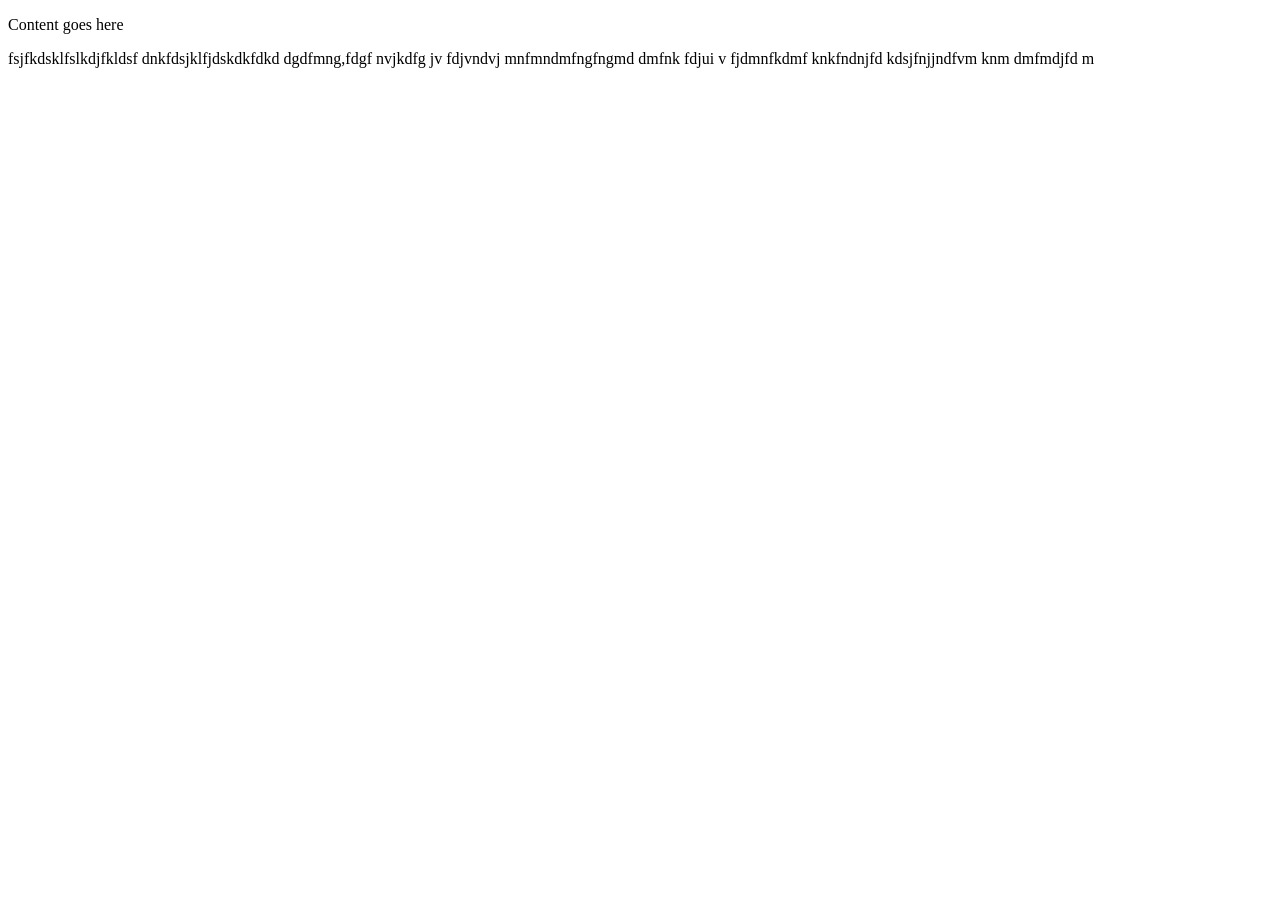
==== index.html @ 365b7fa0 "update" ====
<!DOCTYPE html>
<html lang="en">

<head>
    <meta charset="UTF-8">
    <title>CSS</title>
    <link rel="stylesheet" href="css.style/style.css">
</head>

<div>

    <div>
        <p>Content goes here</p>
    </div>

    <div class="m">fsjfkdsklfslkdjfkldsf dnkfdsjklfjdskdkfdkd dgdfmng,fdgf nvjkdfg jv fdjvndvj mnfmndmfngfngmd dmfnk
        fdjui v
        fjdmnfkdmf knkfndnjfd kdsjfnjjndfvm knm dmfmdjfd m
    </div>





    </body>

</html>
---- css.style/style.css ----
selector {
    property: value;
    propertytwo: value;

}



#test-name {
    color: green;
}

/* div { */
/* /* background-color: blue;
     background-color: rgb(0 0 0/100%); Alpha Channel */
/* background-image: url("https://dynamic-media-cdn.tripadvisor.com/media/photo-o/28/66/93/04/caption.jpg?w=800&h=800&s=1");
    background-repeat: no-repeat; */


/* background-attachment: fixed; */
/* background-position: 10% 0%; */
/* background-size: cover; */
/* background-color: rgb(202, 171, 171); */
/* padding:50px; */
/* padding: 10px;
    width: 300px;
    border: 10px solid rgb(255, 0, 0);
    outline: 10px solid rgb(52, 9, 151); */
/* margin: auto; */
/* border-width: 10px;
    border-style: solid;
    border-color: rgb(255, 0, 0); */
/* border: 4px solid rgb(255, 0, 0); */

/* 
Block

-take full width if no width
-Add Line Break
-respect margin and padding and all

Inline

-
-didnt Add Line Break
-dont respect width and height
-respect margin and padding but only left and right

Inline-Block

-Allow Element Before and After It
-respect margin and padding but only left and right
-

*/
/* div {

    background-color: rgb(223, 0, 0);
    margin: 10px;
    /* display: none; */


/* .frist {
    visibility: hidden;
} */

/* .frist {
    border: 4px solid;
    border-color: red;
    outline: 4px solid rgb(0, 0, 0);
}

.second {
    border: 4px solid;
    border-color: white white white red;

}

.third {
    border: 4px;
    border-color: red green blue yellow;
    border-style: dashed;
    outline: 4px solid rgb(0, 0, 0);
} */



/* .one {
    border-bottom: 4px solid rgb(255, 0, 0);
    color: rgb(255, 0, 0);
}

.two {
    border-bottom: 4px solid rgb(217, 255, 0);
    color: rgb(217, 255, 0);

}

.three {

    border-bottom: 4px solid rgb(38, 0, 255);
    color: rgb(38, 0, 255);

}

.four {

    border-bottom: 4px solid rgb(0, 255, 42);
    color: rgb(0, 255, 42);

}



.one,
.two,
.three,
.four,
.p{
    padding: 10px;
    margin: 10px 0;
    background-color: #EEE;
} */


/* p {
    color: rgb(150, 116, 116);
    font-size: 40px;
    background-color: brown;
    width: fit-content;
} */



/* p {
    color: rgb(177, 104, 104);
    font-size: 40px;
    background-color: rgb(255, 0, 0);
    width: 200px;
    height: 200px;
    overflow: auto;


} */

/* div {

    color: rgb(0, 0, 0);
    text-shadow: 1px 1px 1px rgb(255, 0, 0);
} */

/* div {
    text-align: Center;
    vertical-align: middle;
    direction: rtl;
} */
/* div {
    text-decoration: underline;
    text-transform: capitalize;
} */
/* div {
    letter-spacing: 1px;
    text-indent: 50px;

}

.m {

    background-color: #704747;
    width: 100px;
    word-spacing: 10px;
    word-break: break-all;
    white-space: nowrap;

} */
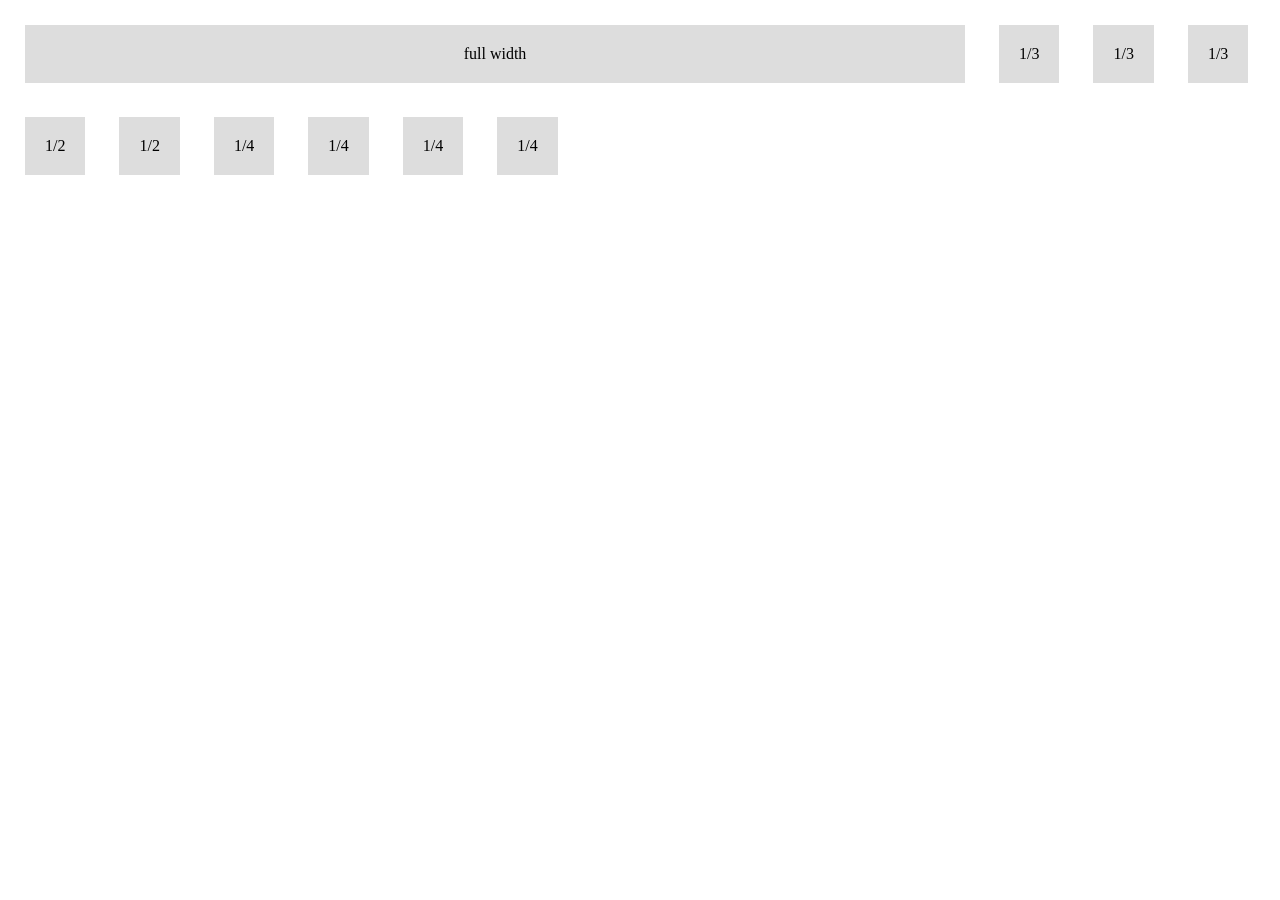
==== commit 473be9c0: "updates" ====
--- a/index.html
+++ b/index.html
@@ -8,20 +8,28 @@
 </head>
 
 <div>
+    <div class="m1">full width</div>
+    <div>
+        <div class="m2">1/3</div>
+        <div class="m2">1/3</div>
+        <div class="m2">1/3</div>
+
+    </div>
+    <div>
+        <div class="m3">1/2</div>
+        <div class="m3">1/2</div>
+    </div>
 
     <div>
-        <p>Content goes here</p>
+        <div class="m4">1/4</div>
+        <div class="m4">1/4</div>
+        <div class="m4">1/4</div>
+        <div class="m4">1/4</div>
     </div>
 
-    <div class="m">fsjfkdsklfslkdjfkldsf dnkfdsjklfjdskdkfdkd dgdfmng,fdgf nvjkdfg jv fdjvndvj mnfmndmfngfngmd dmfnk
-        fdjui v
-        fjdmnfkdmf knkfndnjfd kdsjfnjjndfvm knm dmfmdjfd m
-    </div>
+</div>
 
 
-
-
-
-    </body>
+</body>
 
 </html>
--- a/css.style/style.css
+++ b/css.style/style.css
@@ -136,7 +136,7 @@
     color: rgb(177, 104, 104);
     font-size: 40px;
     background-color: rgb(255, 0, 0);
-    width: 200px;
+    padding: 20PX;
     height: 200px;
     overflow: auto;
 
@@ -172,4 +172,205 @@
     word-break: break-all;
     white-space: nowrap;
 
-} */+} */
+
+/* .title {
+    text-shadow: 1px 1px 0px rgb(255, 0, 0), 2px 1px 1px rgb(50, 13, 214);
+    text-align: center;
+}
+
+.help {
+    width: 50px;
+    background-color: rgb(148, 21, 70);
+
+    border-radius: 10%;
+    text-align: center;
+    color: rgb(0, 0, 0);
+    font-size: 19px;
+    font-weight: bold;
+
+
+
+}
+
+span.mm {
+
+    border: 1px solid red;
+    border-height: 300px;
+
+}
+
+div.shadow {
+    border-right: 2px solid rgb(153, 28, 48);
+
+    border-top: 2px dashed rgb(153, 28, 48);
+    border-left: 2px solid rgb(153, 28, 48);
+    border-bottom: 2px dashed rgb(153, 28, 48);
+    direction: rtl;
+    background-color: #eee;
+} */
+
+/* div.title-1 {
+
+    text-transform: capitalize;
+}
+
+div.title-2 {
+    text-transform: lowercase;
+}
+
+div.title-3 {
+    text-transform: uppercase;
+} */
+
+/* .container {
+    background-color: #eee;
+    padding: 5px;
+    width: auto;
+    border: 3px solid red;
+    text-align: center;
+
+}
+
+.title-2 {
+    border: inherit;
+    padding: inherit;
+} */
+/* div {
+    font-style: 200;
+} */
+
+/* div.box {
+    margin: 0;
+    padding: 40px;
+    border: 4px solid orangered;
+    background-color: #ffffff;
+    text-align: center;
+    font-size: 40px;
+}
+
+p {
+    margin: 0;
+    padding: 40px;
+    border: 4px solid orangered;
+    background-color: #eee;
+    text-align: center;
+    font-size: 40px;
+}
+
+
+div.box-2 {
+    margin: 0;
+    padding: 40px;
+    border: 4px solid rgb(43, 255, 0);
+    background-color: #ffffff;
+    text-align: center;
+    font-size: 40px;
+}
+
+.box-3 {
+    margin: 0;
+    padding: 40px;
+    border: 4px solid rgb(81, 255, 0);
+    background-color: #eee;
+    text-align: center;
+    font-size: 40px;
+} */
+
+
+/* .parent {
+    margin: 0px;
+}
+
+.parent div {
+    padding-top: 10px;
+    padding-bottom: 10px;
+    text-align: center;
+    background-color: #eee;
+    width: calc((100%-90px)/5);
+    float: left;
+    margin-left: 15px;
+    opacity: 0.3;
+}
+
+.clear {
+    clear: both;
+} */
+/* div {
+    background-color: aliceblue;
+}
+
+h1 {
+    background-color: brown;
+    width: 120px;
+}
+
+h2 {
+    background-color: rgb(0, 255, 0);
+    width: 120px;
+
+} */
+
+
+/* .m1 {
+    background-color: red;
+    font-weight: bold;
+    position: absolute;
+    z-index: 3;
+    padding: 20PX;
+}
+
+.m2 {
+    background-color: rgb(0, 255, 0);
+    font-weight: bold;
+    position: absolute;
+    z-index: 2;
+    padding: 20PX;
+}
+
+.m3 {
+    background-color: rgb(0, 0, 200);
+    font-weight: bold;
+    position: absolute;
+    z-index: 1;
+    padding: 20PX;
+} */
+.m1 {
+    width: 900px;
+    background-color: #ddd;
+    border: 2px solid white;
+    padding: 20px;
+    text-align: center;
+    float: left;
+    margin: 15px;
+}
+
+.m2 {
+    width: calc((100%-30px)/4);
+    background-color: #ddd;
+    border: 2px solid white;
+    padding: 20px;
+    text-align: center;
+    float: left;
+    margin: 15px;
+}
+
+.m3 {
+    width: calc((100%-30px)/4);
+    background-color: #ddd;
+    border: 2px solid white;
+    padding: 20px;
+    text-align: center;
+    float: left;
+    margin: 15px;
+}
+
+.m4 {
+    width: calc((100%-30px)/4);
+    background-color: #ddd;
+    border: 2px solid white;
+    padding: 20px;
+    text-align: center;
+    float: left;
+    margin: 15px;
+}
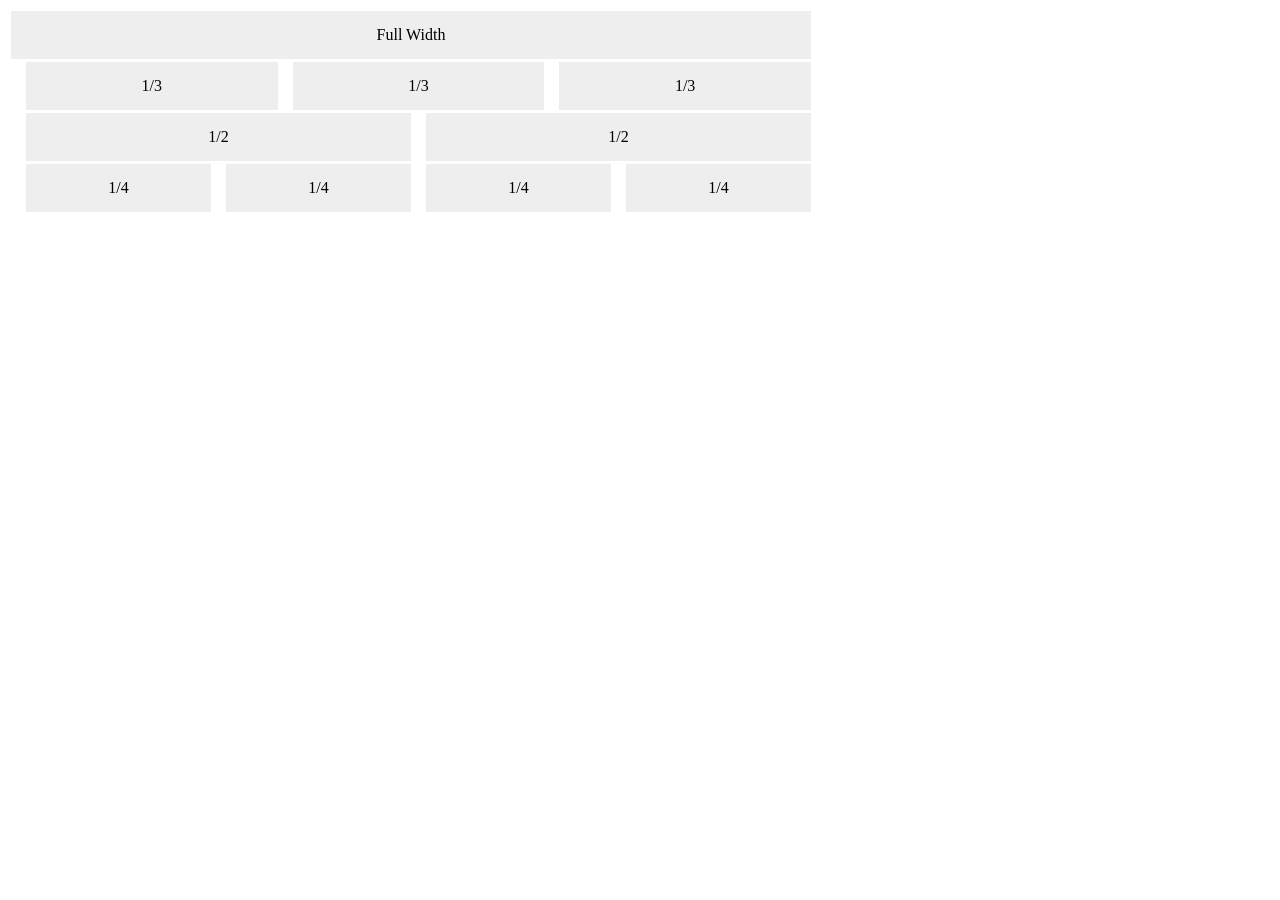
==== commit 4a2f5d25: "update push" ====
--- a/index.html
+++ b/index.html
@@ -3,31 +3,39 @@
 
 <head>
     <meta charset="UTF-8">
-    <title>CSS</title>
+    <meta name="viewport" content="width=device-width, initial-scale=1.0">
+    <title>Spacing Assignment</title>
     <link rel="stylesheet" href="css.style/style.css">
 </head>
 
-<div>
-    <div class="m1">full width</div>
-    <div>
-        <div class="m2">1/3</div>
-        <div class="m2">1/3</div>
-        <div class="m2">1/3</div>
+<body>
+
+
+
+    <div class="Fu">Full Width</div>
+    <div class="Three">
+        <span>1/3</span>
+        <span>1/3</span>
+        <span>1/3</span>
 
     </div>
-    <div>
-        <div class="m3">1/2</div>
-        <div class="m3">1/2</div>
+    <p class="clear"></p>
+    <div class="Two">
+        <span>1/2</span>
+        <span>1/2</span>
+    </div>
+    <p class="Clear"></p>
+    <div class="four">
+        <span>1/4</span>
+        <span>1/4</span>
+        <span>1/4</span>
+        <span>1/4</span>
     </div>
 
-    <div>
-        <div class="m4">1/4</div>
-        <div class="m4">1/4</div>
-        <div class="m4">1/4</div>
-        <div class="m4">1/4</div>
-    </div>
 
-</div>
+
+
+
 
 
 </body>
--- a/css.style/style.css
+++ b/css.style/style.css
@@ -313,6 +313,7 @@
 
 
 /* .m1 {
+    width:calc((100% - 30px) / 4);
     background-color: red;
     font-weight: bold;
     position: absolute;
@@ -335,42 +336,75 @@
     z-index: 1;
     padding: 20PX;
 } */
-.m1 {
-    width: 900px;
-    background-color: #ddd;
-    border: 2px solid white;
-    padding: 20px;
-    text-align: center;
+
+/* div {
+    background-color: rgb(255, 0, 0);
+    background-image: url(https://creativeschoolarabia.com/wp-content/uploads/2019/02/Moon-lunar-full-moon-amazing-creative-school-arabia-%D8%B5%D9%88%D8%B1%D8%A9-%D9%84%D9%84%D9%82%D9%85%D8%B1-%D8%AA%D8%B5%D9%88%D9%8A%D8%B1-%D8%A7%D9%84%D9%82%D9%85%D8%B1-%D8%AA%D8%B5%D9%88%D9%8A%D8%B1-%D9%81%D9%88%D8%AA%D9%88%D8%BA%D8%B1%D8%A7%D9%81%D9%8A-%D8%B5%D9%88%D8%B1%D8%A9-%D9%84%D9%84%D9%82%D9%85%D8%B1-%D9%85%D9%83%D9%88%D9%86%D8%A9-%D9%85%D9%86-50-%D8%A7%D9%84%D9%81-%D8%B5%D9%88%D8%B1%D8%A9-%D8%AA%D9%85-%D8%AA%D8%AC%D9%85%D9%8A%D8%B9%D9%87%D8%A7-%D8%A8%D8%A7%D9%84%D9%81%D9%88%D8%AA%D9%88%D8%B4%D9%88%D8%A83-780x470.jpg);
+    background-repeat: repeat;
+    background-repeat: no-repeat;
+    background-attachment: fixed;
+    background-position: 100% 100%;
+    background-size: 2000px 1200px;
+} */
+
+/* div {
+    background-color: #eee;
+    padding: 10px;
+    width: 70%;
+    margin-left: auto;
+    margin-right: auto;
+} */
+div {
+    background-color: #eee;
+    width: 800px;
+    text-align: center;
+    margin: 3px;
+
+}
+
+div.Fu {
+    padding-top: 15px;
+    padding-bottom: 15px;
     float: left;
-    margin: 15px;
-}
-
-.m2 {
-    width: calc((100%-30px)/4);
-    background-color: #ddd;
-    border: 2px solid white;
-    padding: 20px;
-    text-align: center;
+    width: 800px;
+}
+
+
+
+.Three span {
+    background-color: #eee;
+    padding-top: 15px;
+    padding-bottom: 15px;
     float: left;
-    margin: 15px;
-}
-
-.m3 {
-    width: calc((100%-30px)/4);
-    background-color: #ddd;
-    border: 2px solid white;
-    padding: 20px;
-    text-align: center;
+    width: calc((100% - 45px)/3);
+    margin-left: 15px;
+    margin-bottom: 3px;
+}
+
+.clear {
+    clear: both;
+}
+
+.Two span {
+    background-color: #eee;
+    padding-top: 15px;
+    padding-bottom: 15px;
     float: left;
-    margin: 15px;
-}
-
-.m4 {
-    width: calc((100%-30px)/4);
-    background-color: #ddd;
-    border: 2px solid white;
-    padding: 20px;
-    text-align: center;
+    width: calc((100% - 30px)/2);
+    margin-left: 15px;
+    margin-bottom: 3px;
+}
+
+.Clear {
+    clear: both;
+}
+
+.four span {
+    background-color: #eee;
+    padding-top: 15px;
+    padding-bottom: 15px;
     float: left;
-    margin: 15px;
+    width: calc((100% - 60px)/4);
+    margin-left: 15px;
+
 }
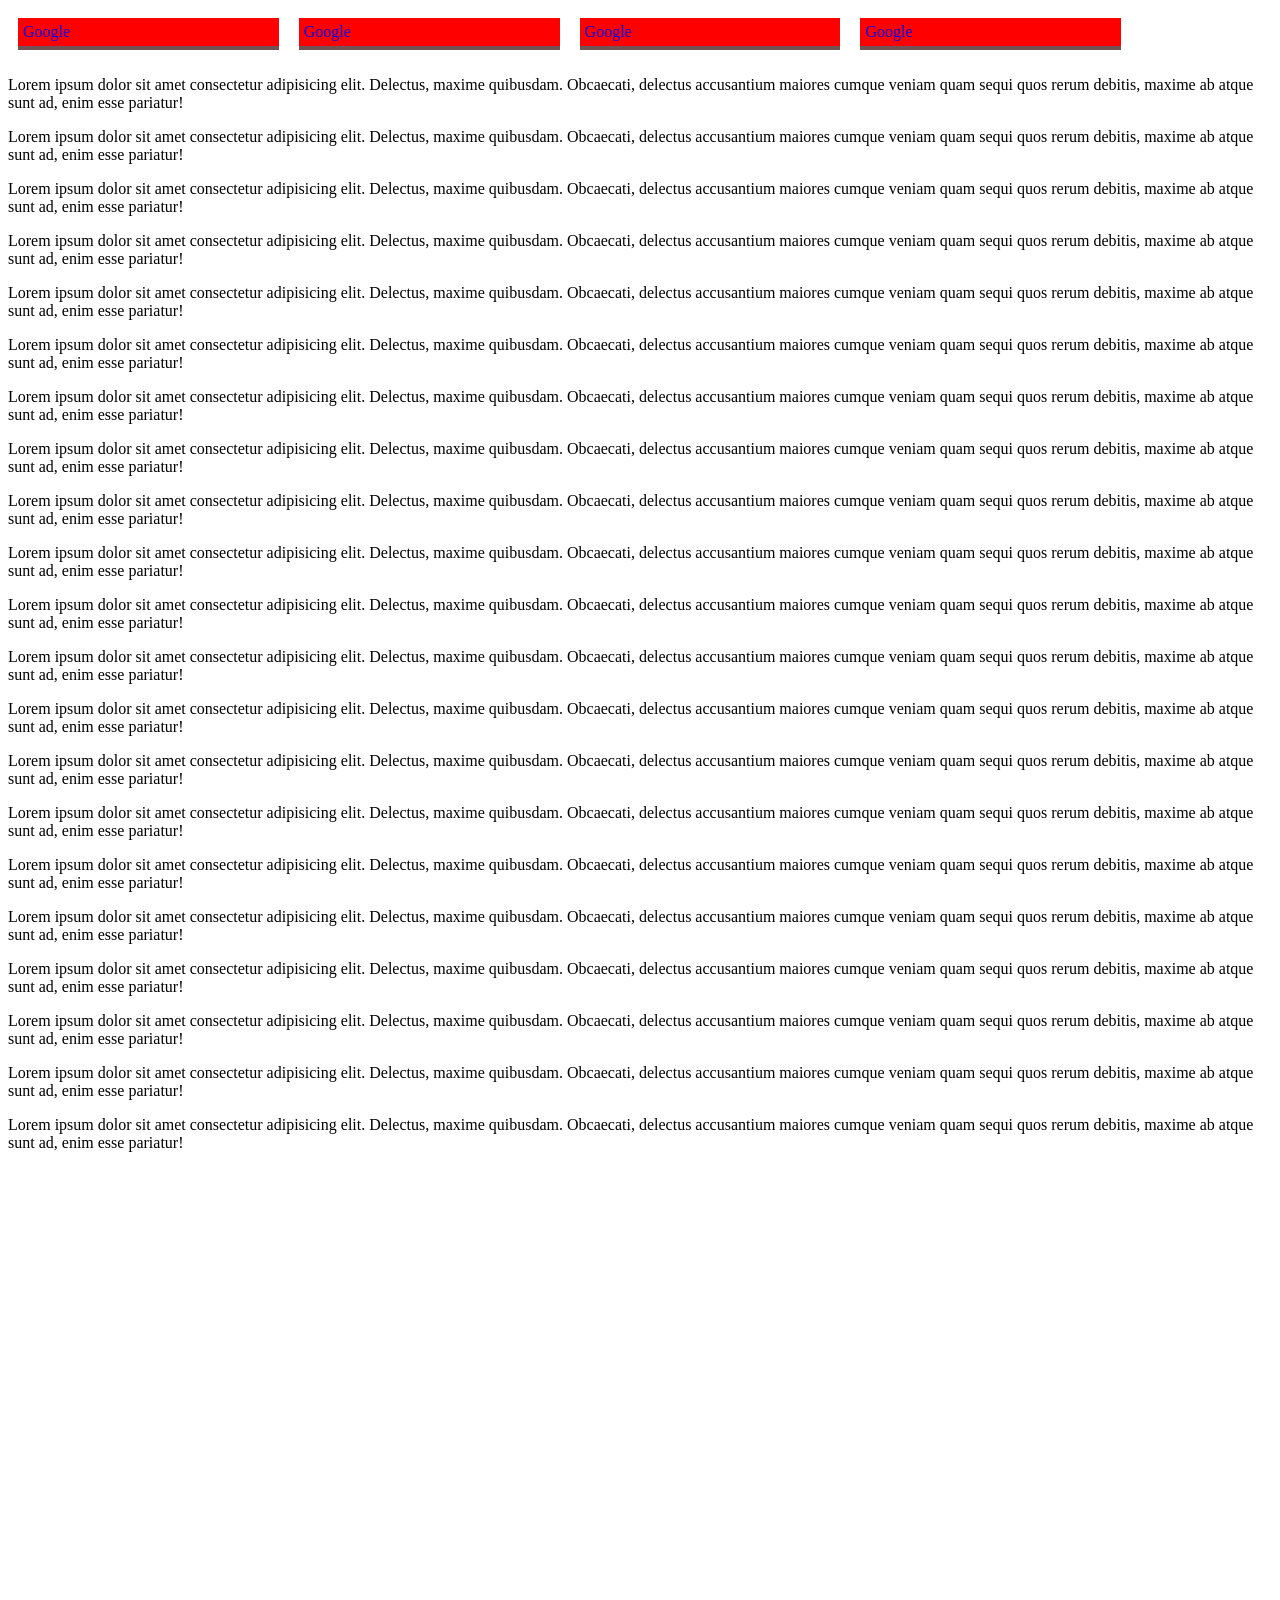
==== commit b9ea6995: "Update project" ====
--- a/index.html
+++ b/index.html
@@ -9,33 +9,107 @@
 </head>
 
 <body>
+    <header>
+        <div>
+
+            <form>
+                <nav>
+                    <a href="https://www.google.com/">Google</a>
+                    <a href="https://www.google.com/">Google</a>
+                    <a href="https://www.google.com/">Google</a>
+                    <a href="https://www.google.com/">Google</a>
+                    <p class="clear"></p>
+                </nav>
 
 
+            </form>
 
-    <div class="Fu">Full Width</div>
-    <div class="Three">
-        <span>1/3</span>
-        <span>1/3</span>
-        <span>1/3</span>
-
-    </div>
-    <p class="clear"></p>
-    <div class="Two">
-        <span>1/2</span>
-        <span>1/2</span>
-    </div>
-    <p class="Clear"></p>
-    <div class="four">
-        <span>1/4</span>
-        <span>1/4</span>
-        <span>1/4</span>
-        <span>1/4</span>
-    </div>
+        </div>
+    </header>
 
 
+    <p>Lorem ipsum dolor sit amet consectetur adipisicing elit. Delectus, maxime quibusdam. Obcaecati, delectus
+        accusantium maiores cumque veniam quam sequi quos rerum debitis, maxime ab atque sunt ad, enim esse pariatur!
+    </p>
 
+    <p>Lorem ipsum dolor sit amet consectetur adipisicing elit. Delectus, maxime quibusdam. Obcaecati, delectus
+        accusantium maiores cumque veniam quam sequi quos rerum debitis, maxime ab atque sunt ad, enim esse pariatur!
+    </p>
 
+    <p>Lorem ipsum dolor sit amet consectetur adipisicing elit. Delectus, maxime quibusdam. Obcaecati, delectus
+        accusantium maiores cumque veniam quam sequi quos rerum debitis, maxime ab atque sunt ad, enim esse pariatur!
+    </p>
 
+    <p>Lorem ipsum dolor sit amet consectetur adipisicing elit. Delectus, maxime quibusdam. Obcaecati, delectus
+        accusantium maiores cumque veniam quam sequi quos rerum debitis, maxime ab atque sunt ad, enim esse pariatur!
+    </p>
+
+    <p>Lorem ipsum dolor sit amet consectetur adipisicing elit. Delectus, maxime quibusdam. Obcaecati, delectus
+        accusantium maiores cumque veniam quam sequi quos rerum debitis, maxime ab atque sunt ad, enim esse pariatur!
+    </p>
+
+    <p>Lorem ipsum dolor sit amet consectetur adipisicing elit. Delectus, maxime quibusdam. Obcaecati, delectus
+        accusantium maiores cumque veniam quam sequi quos rerum debitis, maxime ab atque sunt ad, enim esse pariatur!
+    </p>
+
+    <p>Lorem ipsum dolor sit amet consectetur adipisicing elit. Delectus, maxime quibusdam. Obcaecati, delectus
+        accusantium maiores cumque veniam quam sequi quos rerum debitis, maxime ab atque sunt ad, enim esse pariatur!
+    </p>
+
+    <p>Lorem ipsum dolor sit amet consectetur adipisicing elit. Delectus, maxime quibusdam. Obcaecati, delectus
+        accusantium maiores cumque veniam quam sequi quos rerum debitis, maxime ab atque sunt ad, enim esse pariatur!
+    </p>
+
+    <p>Lorem ipsum dolor sit amet consectetur adipisicing elit. Delectus, maxime quibusdam. Obcaecati, delectus
+        accusantium maiores cumque veniam quam sequi quos rerum debitis, maxime ab atque sunt ad, enim esse pariatur!
+    </p>
+
+    <p>Lorem ipsum dolor sit amet consectetur adipisicing elit. Delectus, maxime quibusdam. Obcaecati, delectus
+        accusantium maiores cumque veniam quam sequi quos rerum debitis, maxime ab atque sunt ad, enim esse pariatur!
+    </p>
+    <p>Lorem ipsum dolor sit amet consectetur adipisicing elit. Delectus, maxime quibusdam. Obcaecati, delectus
+        accusantium maiores cumque veniam quam sequi quos rerum debitis, maxime ab atque sunt ad, enim esse pariatur!
+    </p>
+
+    <p>Lorem ipsum dolor sit amet consectetur adipisicing elit. Delectus, maxime quibusdam. Obcaecati, delectus
+        accusantium maiores cumque veniam quam sequi quos rerum debitis, maxime ab atque sunt ad, enim esse pariatur!
+    </p>
+
+    <p>Lorem ipsum dolor sit amet consectetur adipisicing elit. Delectus, maxime quibusdam. Obcaecati, delectus
+        accusantium maiores cumque veniam quam sequi quos rerum debitis, maxime ab atque sunt ad, enim esse pariatur!
+    </p>
+
+    <p>Lorem ipsum dolor sit amet consectetur adipisicing elit. Delectus, maxime quibusdam. Obcaecati, delectus
+        accusantium maiores cumque veniam quam sequi quos rerum debitis, maxime ab atque sunt ad, enim esse pariatur!
+    </p>
+
+    <p>Lorem ipsum dolor sit amet consectetur adipisicing elit. Delectus, maxime quibusdam. Obcaecati, delectus
+        accusantium maiores cumque veniam quam sequi quos rerum debitis, maxime ab atque sunt ad, enim esse pariatur!
+    </p>
+
+    <p>Lorem ipsum dolor sit amet consectetur adipisicing elit. Delectus, maxime quibusdam. Obcaecati, delectus
+        accusantium maiores cumque veniam quam sequi quos rerum debitis, maxime ab atque sunt ad, enim esse pariatur!
+    </p>
+
+    <p>Lorem ipsum dolor sit amet consectetur adipisicing elit. Delectus, maxime quibusdam. Obcaecati, delectus
+        accusantium maiores cumque veniam quam sequi quos rerum debitis, maxime ab atque sunt ad, enim esse pariatur!
+    </p>
+
+    <p>Lorem ipsum dolor sit amet consectetur adipisicing elit. Delectus, maxime quibusdam. Obcaecati, delectus
+        accusantium maiores cumque veniam quam sequi quos rerum debitis, maxime ab atque sunt ad, enim esse pariatur!
+    </p>
+
+    <p>Lorem ipsum dolor sit amet consectetur adipisicing elit. Delectus, maxime quibusdam. Obcaecati, delectus
+        accusantium maiores cumque veniam quam sequi quos rerum debitis, maxime ab atque sunt ad, enim esse pariatur!
+    </p>
+
+    <p>Lorem ipsum dolor sit amet consectetur adipisicing elit. Delectus, maxime quibusdam. Obcaecati, delectus
+        accusantium maiores cumque veniam quam sequi quos rerum debitis, maxime ab atque sunt ad, enim esse pariatur!
+    </p>
+
+    <p>Lorem ipsum dolor sit amet consectetur adipisicing elit. Delectus, maxime quibusdam. Obcaecati, delectus
+        accusantium maiores cumque veniam quam sequi quos rerum debitis, maxime ab atque sunt ad, enim esse pariatur!
+    </p>
 
 
 </body>
--- a/css.style/style.css
+++ b/css.style/style.css
@@ -354,57 +354,29 @@
     margin-left: auto;
     margin-right: auto;
 } */
-div {
-    background-color: #eee;
-    width: 800px;
-    text-align: center;
-    margin: 3px;
-
-}
-
-div.Fu {
-    padding-top: 15px;
-    padding-bottom: 15px;
+div a {
+    background-color: red;
+    padding: 5px;
+    text-decoration: none;
+    border-bottom: 4px solid rgb(114, 82, 82);
     float: left;
-    width: 800px;
-}
-
-
-
-.Three span {
-    background-color: #eee;
-    padding-top: 15px;
-    padding-bottom: 15px;
-    float: left;
-    width: calc((100% - 45px)/3);
-    margin-left: 15px;
-    margin-bottom: 3px;
+    width: calc((100% - 10px)/5);
+    margin: 10px;
+    margin-top: 10px;
+
+}
+
+header {
+    background-color: white;
+    position: sticky;
+    top: 0px;
 }
 
 .clear {
     clear: both;
 }
 
-.Two span {
-    background-color: #eee;
-    padding-top: 15px;
-    padding-bottom: 15px;
-    float: left;
-    width: calc((100% - 30px)/2);
-    margin-left: 15px;
-    margin-bottom: 3px;
-}
-
-.Clear {
-    clear: both;
-}
-
-.four span {
-    background-color: #eee;
-    padding-top: 15px;
-    padding-bottom: 15px;
-    float: left;
-    width: calc((100% - 60px)/4);
-    margin-left: 15px;
-
+body {
+    min-height: 5000px;
+    position: relative;
 }
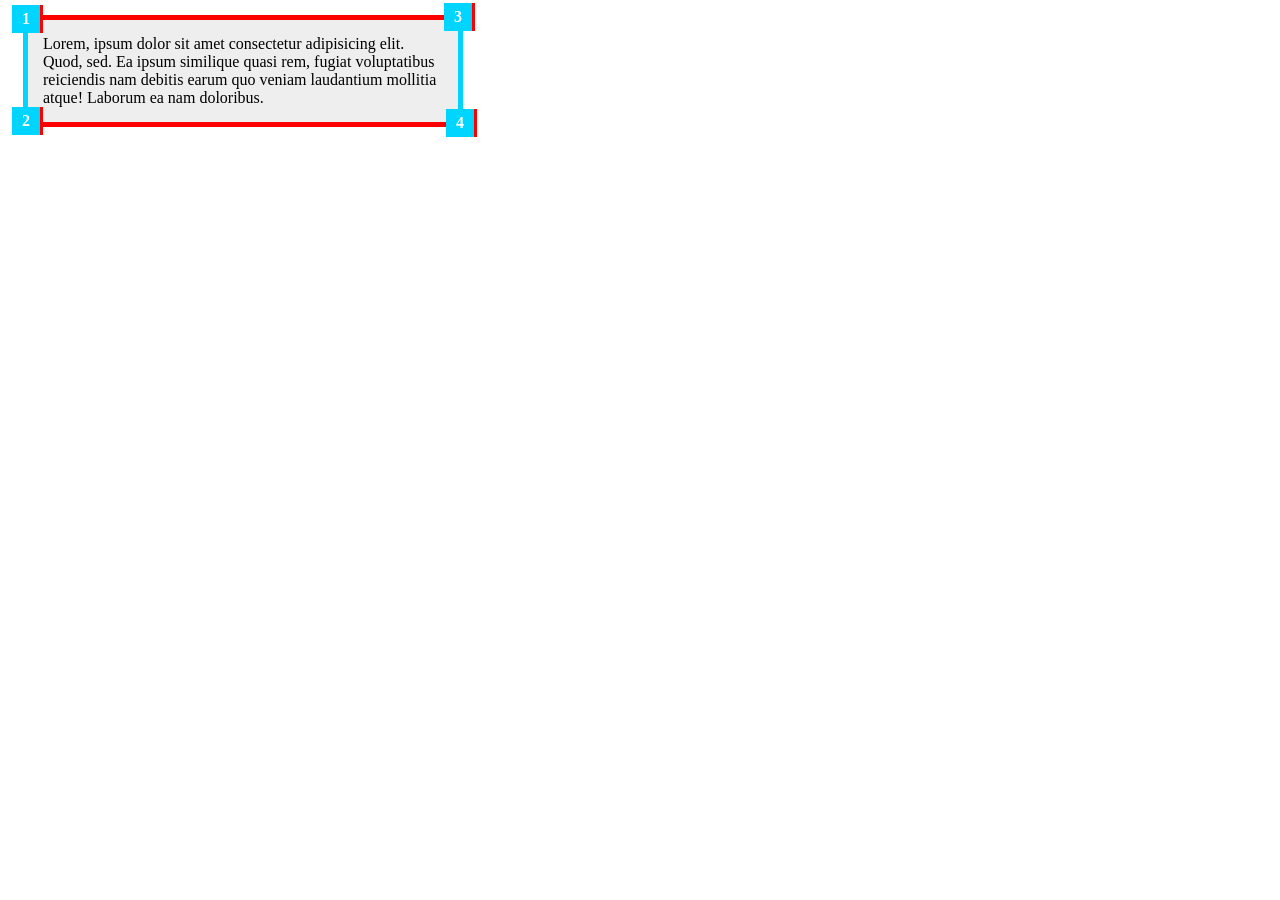
==== commit 549c1b97: "Update project" ====
--- a/index.html
+++ b/index.html
@@ -9,107 +9,22 @@
 </head>
 
 <body>
-    <header>
-        <div>
-
-            <form>
-                <nav>
-                    <a href="https://www.google.com/">Google</a>
-                    <a href="https://www.google.com/">Google</a>
-                    <a href="https://www.google.com/">Google</a>
-                    <a href="https://www.google.com/">Google</a>
-                    <p class="clear"></p>
-                </nav>
 
 
-            </form>
-
-        </div>
-    </header>
+    <div>
+        Lorem, ipsum dolor sit amet consectetur adipisicing elit. Quod, sed. Ea ipsum
+        similique quasi rem, fugiat voluptatibus reiciendis nam debitis earum quo veniam
+        laudantium mollitia atque! Laborum ea nam doloribus.
+        <span class="top-left">1</span>
+        <span class="bottom-left">2</span>
+        <span class="top-right">3</span>
+        <span class="bottom-right">4</span>
+    </div>
 
 
-    <p>Lorem ipsum dolor sit amet consectetur adipisicing elit. Delectus, maxime quibusdam. Obcaecati, delectus
-        accusantium maiores cumque veniam quam sequi quos rerum debitis, maxime ab atque sunt ad, enim esse pariatur!
-    </p>
 
-    <p>Lorem ipsum dolor sit amet consectetur adipisicing elit. Delectus, maxime quibusdam. Obcaecati, delectus
-        accusantium maiores cumque veniam quam sequi quos rerum debitis, maxime ab atque sunt ad, enim esse pariatur!
-    </p>
 
-    <p>Lorem ipsum dolor sit amet consectetur adipisicing elit. Delectus, maxime quibusdam. Obcaecati, delectus
-        accusantium maiores cumque veniam quam sequi quos rerum debitis, maxime ab atque sunt ad, enim esse pariatur!
-    </p>
 
-    <p>Lorem ipsum dolor sit amet consectetur adipisicing elit. Delectus, maxime quibusdam. Obcaecati, delectus
-        accusantium maiores cumque veniam quam sequi quos rerum debitis, maxime ab atque sunt ad, enim esse pariatur!
-    </p>
-
-    <p>Lorem ipsum dolor sit amet consectetur adipisicing elit. Delectus, maxime quibusdam. Obcaecati, delectus
-        accusantium maiores cumque veniam quam sequi quos rerum debitis, maxime ab atque sunt ad, enim esse pariatur!
-    </p>
-
-    <p>Lorem ipsum dolor sit amet consectetur adipisicing elit. Delectus, maxime quibusdam. Obcaecati, delectus
-        accusantium maiores cumque veniam quam sequi quos rerum debitis, maxime ab atque sunt ad, enim esse pariatur!
-    </p>
-
-    <p>Lorem ipsum dolor sit amet consectetur adipisicing elit. Delectus, maxime quibusdam. Obcaecati, delectus
-        accusantium maiores cumque veniam quam sequi quos rerum debitis, maxime ab atque sunt ad, enim esse pariatur!
-    </p>
-
-    <p>Lorem ipsum dolor sit amet consectetur adipisicing elit. Delectus, maxime quibusdam. Obcaecati, delectus
-        accusantium maiores cumque veniam quam sequi quos rerum debitis, maxime ab atque sunt ad, enim esse pariatur!
-    </p>
-
-    <p>Lorem ipsum dolor sit amet consectetur adipisicing elit. Delectus, maxime quibusdam. Obcaecati, delectus
-        accusantium maiores cumque veniam quam sequi quos rerum debitis, maxime ab atque sunt ad, enim esse pariatur!
-    </p>
-
-    <p>Lorem ipsum dolor sit amet consectetur adipisicing elit. Delectus, maxime quibusdam. Obcaecati, delectus
-        accusantium maiores cumque veniam quam sequi quos rerum debitis, maxime ab atque sunt ad, enim esse pariatur!
-    </p>
-    <p>Lorem ipsum dolor sit amet consectetur adipisicing elit. Delectus, maxime quibusdam. Obcaecati, delectus
-        accusantium maiores cumque veniam quam sequi quos rerum debitis, maxime ab atque sunt ad, enim esse pariatur!
-    </p>
-
-    <p>Lorem ipsum dolor sit amet consectetur adipisicing elit. Delectus, maxime quibusdam. Obcaecati, delectus
-        accusantium maiores cumque veniam quam sequi quos rerum debitis, maxime ab atque sunt ad, enim esse pariatur!
-    </p>
-
-    <p>Lorem ipsum dolor sit amet consectetur adipisicing elit. Delectus, maxime quibusdam. Obcaecati, delectus
-        accusantium maiores cumque veniam quam sequi quos rerum debitis, maxime ab atque sunt ad, enim esse pariatur!
-    </p>
-
-    <p>Lorem ipsum dolor sit amet consectetur adipisicing elit. Delectus, maxime quibusdam. Obcaecati, delectus
-        accusantium maiores cumque veniam quam sequi quos rerum debitis, maxime ab atque sunt ad, enim esse pariatur!
-    </p>
-
-    <p>Lorem ipsum dolor sit amet consectetur adipisicing elit. Delectus, maxime quibusdam. Obcaecati, delectus
-        accusantium maiores cumque veniam quam sequi quos rerum debitis, maxime ab atque sunt ad, enim esse pariatur!
-    </p>
-
-    <p>Lorem ipsum dolor sit amet consectetur adipisicing elit. Delectus, maxime quibusdam. Obcaecati, delectus
-        accusantium maiores cumque veniam quam sequi quos rerum debitis, maxime ab atque sunt ad, enim esse pariatur!
-    </p>
-
-    <p>Lorem ipsum dolor sit amet consectetur adipisicing elit. Delectus, maxime quibusdam. Obcaecati, delectus
-        accusantium maiores cumque veniam quam sequi quos rerum debitis, maxime ab atque sunt ad, enim esse pariatur!
-    </p>
-
-    <p>Lorem ipsum dolor sit amet consectetur adipisicing elit. Delectus, maxime quibusdam. Obcaecati, delectus
-        accusantium maiores cumque veniam quam sequi quos rerum debitis, maxime ab atque sunt ad, enim esse pariatur!
-    </p>
-
-    <p>Lorem ipsum dolor sit amet consectetur adipisicing elit. Delectus, maxime quibusdam. Obcaecati, delectus
-        accusantium maiores cumque veniam quam sequi quos rerum debitis, maxime ab atque sunt ad, enim esse pariatur!
-    </p>
-
-    <p>Lorem ipsum dolor sit amet consectetur adipisicing elit. Delectus, maxime quibusdam. Obcaecati, delectus
-        accusantium maiores cumque veniam quam sequi quos rerum debitis, maxime ab atque sunt ad, enim esse pariatur!
-    </p>
-
-    <p>Lorem ipsum dolor sit amet consectetur adipisicing elit. Delectus, maxime quibusdam. Obcaecati, delectus
-        accusantium maiores cumque veniam quam sequi quos rerum debitis, maxime ab atque sunt ad, enim esse pariatur!
-    </p>
 
 
 </body>
--- a/css.style/style.css
+++ b/css.style/style.css
@@ -354,29 +354,56 @@
     margin-left: auto;
     margin-right: auto;
 } */
-div a {
-    background-color: red;
+.top-left,
+.bottom-left,
+.top-right,
+.bottom-right {
+    background-color: rgb(0, 213, 255);
     padding: 5px;
-    text-decoration: none;
-    border-bottom: 4px solid rgb(114, 82, 82);
-    float: left;
-    width: calc((100% - 10px)/5);
-    margin: 10px;
-    margin-top: 10px;
-
-}
-
-header {
-    background-color: white;
-    position: sticky;
-    top: 0px;
-}
-
-.clear {
-    clear: both;
-}
-
-body {
-    min-height: 5000px;
-    position: relative;
+    padding-left: 10px;
+    padding-right: 10px;
+    color: white;
+    font-weight: bold;
+}
+
+div {
+    background-color: #eee;
+    width: 400px;
+    padding: 15px;
+    margin: 15px;
+    border-top: 5px solid red;
+    border-bottom: 5px solid red;
+    border-left: 5px solid rgb(0, 213, 255);
+    border-right: 5px solid rgb(0, 213, 255);
+}
+
+.top-left {
+    position: absolute;
+    top: 5px;
+    left: 12px;
+    border-right: 3px solid red;
+
+}
+
+.bottom-left {
+    position: absolute;
+    left: 12px;
+    top: 107px;
+    border-right: 3px solid red;
+
+}
+
+.top-right {
+    position: absolute;
+    left: 444px;
+    top: 3px;
+    border-right: 3px solid red;
+
+}
+
+.bottom-right {
+    position: absolute;
+    left: 446px;
+    top: 109px;
+    border-right: 3px solid red;
 }
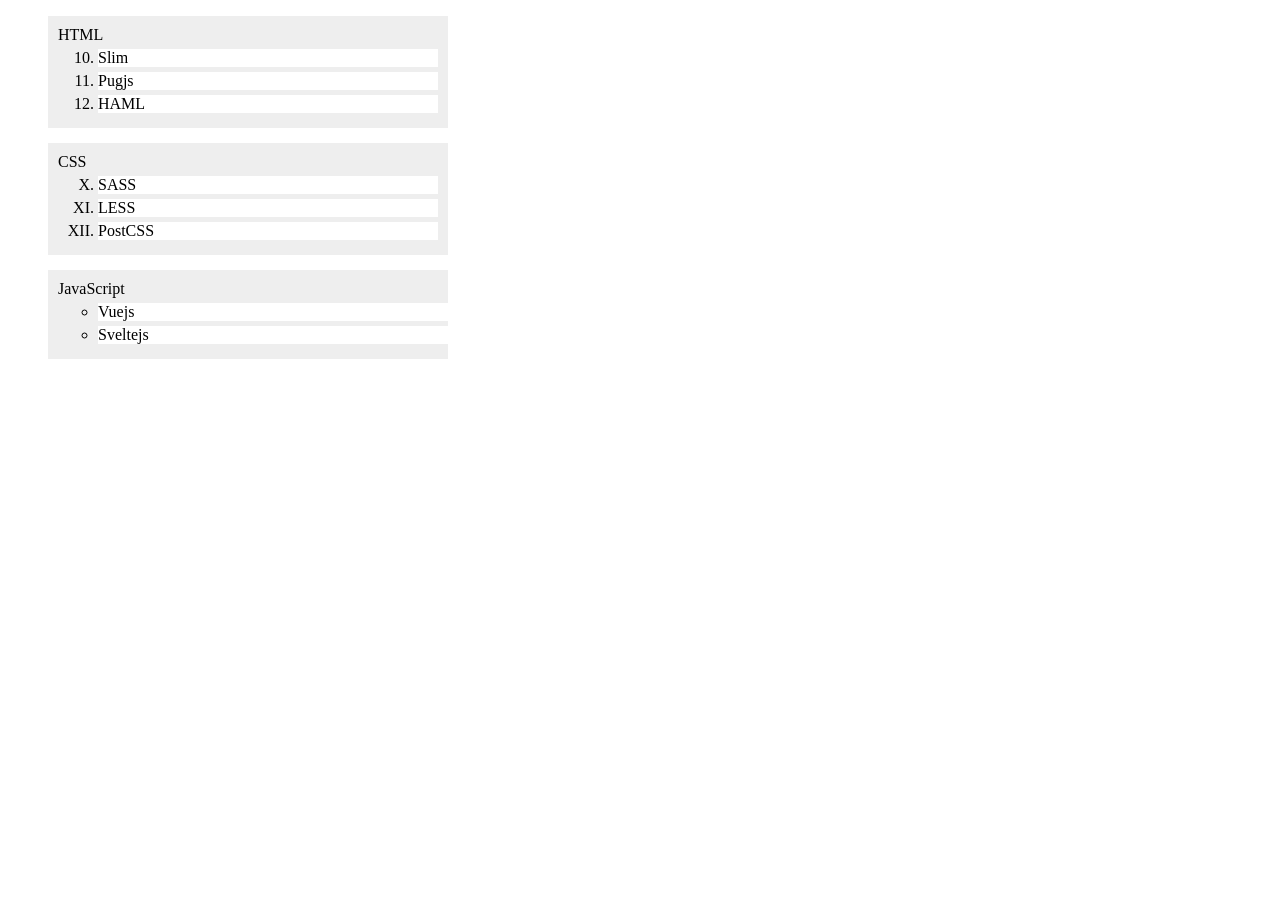
==== commit e497ad6e: "Update project" ====
--- a/index.html
+++ b/index.html
@@ -10,17 +10,31 @@
 
 <body>
 
-
-    <div>
-        Lorem, ipsum dolor sit amet consectetur adipisicing elit. Quod, sed. Ea ipsum
-        similique quasi rem, fugiat voluptatibus reiciendis nam debitis earum quo veniam
-        laudantium mollitia atque! Laborum ea nam doloribus.
-        <span class="top-left">1</span>
-        <span class="bottom-left">2</span>
-        <span class="top-right">3</span>
-        <span class="bottom-right">4</span>
-    </div>
-
+    <ul>
+        <li class="li-1">
+            HTML
+            <ol class="ol-1" start="10">
+                <li class="li-m">Slim</li>
+                <li class="li-m">Pugjs</li>
+                <li class="li-m">HAML</li>
+            </ol>
+        </li>
+        <li class="li-2">
+            CSS
+            <ol class="ol-2" start="10">
+                <li class="li-n">SASS</li>
+                <li class="li-n">LESS</li>
+                <li class="li-n">PostCSS</li>
+            </ol>
+        </li>
+        <li class="li-3">
+            JavaScript
+            <ul>
+                <li class="li-b">Vuejs</li>
+                <li class="li-b">Sveltejs</li>
+            </ul>
+        </li>
+    </ul>
 
 
 
--- a/css.style/style.css
+++ b/css.style/style.css
@@ -354,56 +354,46 @@
     margin-left: auto;
     margin-right: auto;
 } */
-.top-left,
-.bottom-left,
-.top-right,
-.bottom-right {
-    background-color: rgb(0, 213, 255);
-    padding: 5px;
-    padding-left: 10px;
-    padding-right: 10px;
-    color: white;
-    font-weight: bold;
-}
-
-div {
-    background-color: #eee;
+ul {
     width: 400px;
-    padding: 15px;
-    margin: 15px;
-    border-top: 5px solid red;
-    border-bottom: 5px solid red;
-    border-left: 5px solid rgb(0, 213, 255);
-    border-right: 5px solid rgb(0, 213, 255);
-}
-
-.top-left {
-    position: absolute;
-    top: 5px;
-    left: 12px;
-    border-right: 3px solid red;
-
-}
-
-.bottom-left {
-    position: absolute;
-    left: 12px;
-    top: 107px;
-    border-right: 3px solid red;
-
-}
-
-.top-right {
-    position: absolute;
-    left: 444px;
-    top: 3px;
-    border-right: 3px solid red;
-
-}
-
-.bottom-right {
-    position: absolute;
-    left: 446px;
-    top: 109px;
-    border-right: 3px solid red;
+}
+
+.li-1 {
+    list-style-type: none;
+    background-color: #eee;
+    padding: 10px;
+}
+
+.li-m {
+    background-color: white;
+    margin-bottom: 5px;
+    margin-top: 5px;
+    list-style-type: unset;
+}
+
+.li-2 {
+    list-style-type: none;
+    background-color: #eee;
+    padding: 10px;
+    margin-top: 15px;
+}
+
+.li-n {
+    background-color: white;
+    margin-bottom: 5px;
+    margin-top: 5px;
+    list-style-type: upper-roman;
+}
+
+.li-3 {
+    list-style-type: none;
+    background-color: #eee;
+    padding: 10px;
+    margin-top: 15px;
+}
+
+.li-b {
+    background-color: white;
+    margin-bottom: 5px;
+    margin-top: 5px;
 }
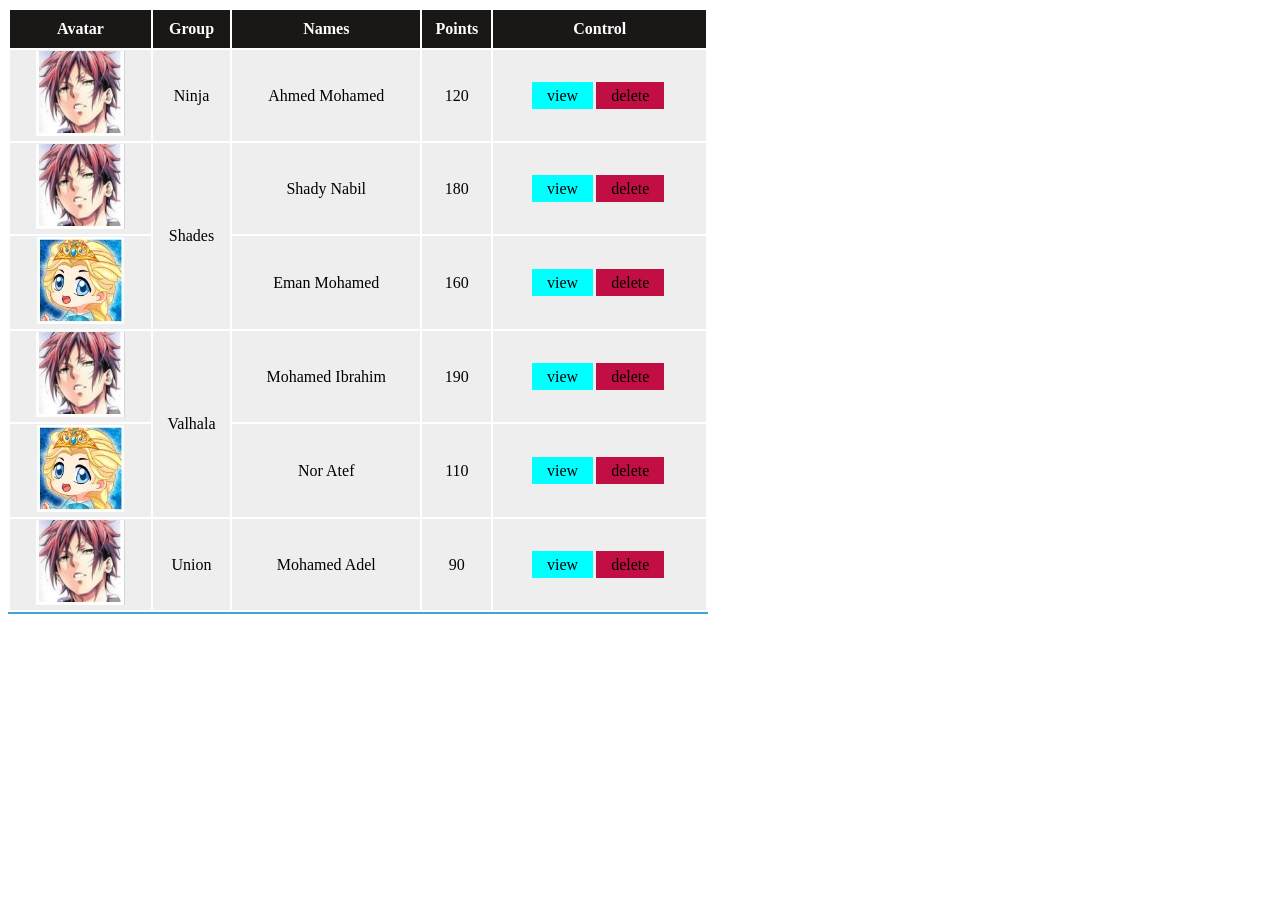
==== commit 1e51b2b5: "Update project" ====
--- a/index.html
+++ b/index.html
@@ -10,31 +10,61 @@
 
 <body>
 
-    <ul>
-        <li class="li-1">
-            HTML
-            <ol class="ol-1" start="10">
-                <li class="li-m">Slim</li>
-                <li class="li-m">Pugjs</li>
-                <li class="li-m">HAML</li>
-            </ol>
-        </li>
-        <li class="li-2">
-            CSS
-            <ol class="ol-2" start="10">
-                <li class="li-n">SASS</li>
-                <li class="li-n">LESS</li>
-                <li class="li-n">PostCSS</li>
-            </ol>
-        </li>
-        <li class="li-3">
-            JavaScript
-            <ul>
-                <li class="li-b">Vuejs</li>
-                <li class="li-b">Sveltejs</li>
-            </ul>
-        </li>
-    </ul>
+    <table>
+        <thead>
+            <tr>
+                <td>Avatar</td>
+                <td>Group</td>
+                <td>Names</td>
+                <td>Points</td>
+                <td>Control</td>
+            </tr>
+        </thead>
+        <tbody>
+            <tr>
+                <td><img src="Screenshot 2026-07-14 203653.jpg" alt="">
+                </td>
+                <td>Ninja</td>
+                <td>Ahmed Mohamed</td>
+                <td>120</td>
+                <td><span class="mm-2">view</span><span class="mm-3">delete</span></td>
+            </tr>
+            <tr>
+                <td> <img src="Screenshot 2026-07-14 203653.jpg" alt=""></td>
+                <td rowspan="2">Shades</td>
+                <td>Shady Nabil</td>
+                <td>180</td>
+                <td><span class="mm-2">view</span><span class="mm-3">delete</span></td>
+            </tr>
+            <tr>
+                <td> <img src="Screenshot 2026-07-14 204513.jpg" alt=""></td>
+                <td>Eman Mohamed</td>
+                <td>160</td>
+                <td><span class="mm-2">view</span><span class="mm-3">delete</span></td>
+            </tr>
+            <tr>
+                <td> <img src="Screenshot 2026-07-14 203653.jpg" alt=""></td>
+                <td rowspan="2">Valhala</td>
+                <td>Mohamed Ibrahim</td>
+                <td>190</td>
+                <td><span class="mm-2">view</span><span class="mm-3">delete</span></td>
+            </tr>
+            <tr>
+                <td> <img src="Screenshot 2026-07-14 204513.jpg" alt=""></td>
+
+                <td>Nor Atef</td>
+                <td>110</td>
+                <td><span class="mm-2">view</span><span class="mm-3">delete</span></td>
+            </tr>
+            <tr>
+                <td> <img src="Screenshot 2026-07-14 203653.jpg" alt=""></td>
+                <td>Union</td>
+                <td>Mohamed Adel</td>
+                <td>90</td>
+                <td><span class="mm-2">view</span><span class="mm-3">delete</span></td>
+            </tr>
+        </tbody>
+    </table>
 
 
 
--- a/css.style/style.css
+++ b/css.style/style.css
@@ -354,46 +354,39 @@
     margin-left: auto;
     margin-right: auto;
 } */
-ul {
-    width: 400px;
-}
-
-.li-1 {
-    list-style-type: none;
-    background-color: #eee;
-    padding: 10px;
-}
-
-.li-m {
-    background-color: white;
-    margin-bottom: 5px;
-    margin-top: 5px;
-    list-style-type: unset;
-}
-
-.li-2 {
-    list-style-type: none;
-    background-color: #eee;
-    padding: 10px;
-    margin-top: 15px;
-}
-
-.li-n {
-    background-color: white;
-    margin-bottom: 5px;
-    margin-top: 5px;
-    list-style-type: upper-roman;
-}
-
-.li-3 {
-    list-style-type: none;
-    background-color: #eee;
-    padding: 10px;
-    margin-top: 15px;
-}
-
-.li-b {
-    background-color: white;
-    margin-bottom: 5px;
-    margin-top: 5px;
+table {
+    text-align: center;
+    width: 700px;
+    background-color: #ffffff;
+    border-bottom: 2px solid rgb(64, 164, 211);
+}
+
+table td {
+    background-color: #eee;
+
+}
+
+.mm-2 {
+    background-color: cyan;
+    padding: 5px;
+    padding-left: 15px;
+    padding-right: 15px;
+    margin-right: 3px;
+}
+
+.mm-3 {
+    background-color: rgb(193, 15, 68);
+    padding: 5px;
+    padding-left: 15px;
+    padding-right: 15px;
+    margin-right: 3px;
+}
+
+thead td {
+    background-color: rgb(26, 23, 23);
+    color: white;
+    padding-top: 10px;
+
+    padding-bottom: 10px;
+    font-weight: bold;
 }
